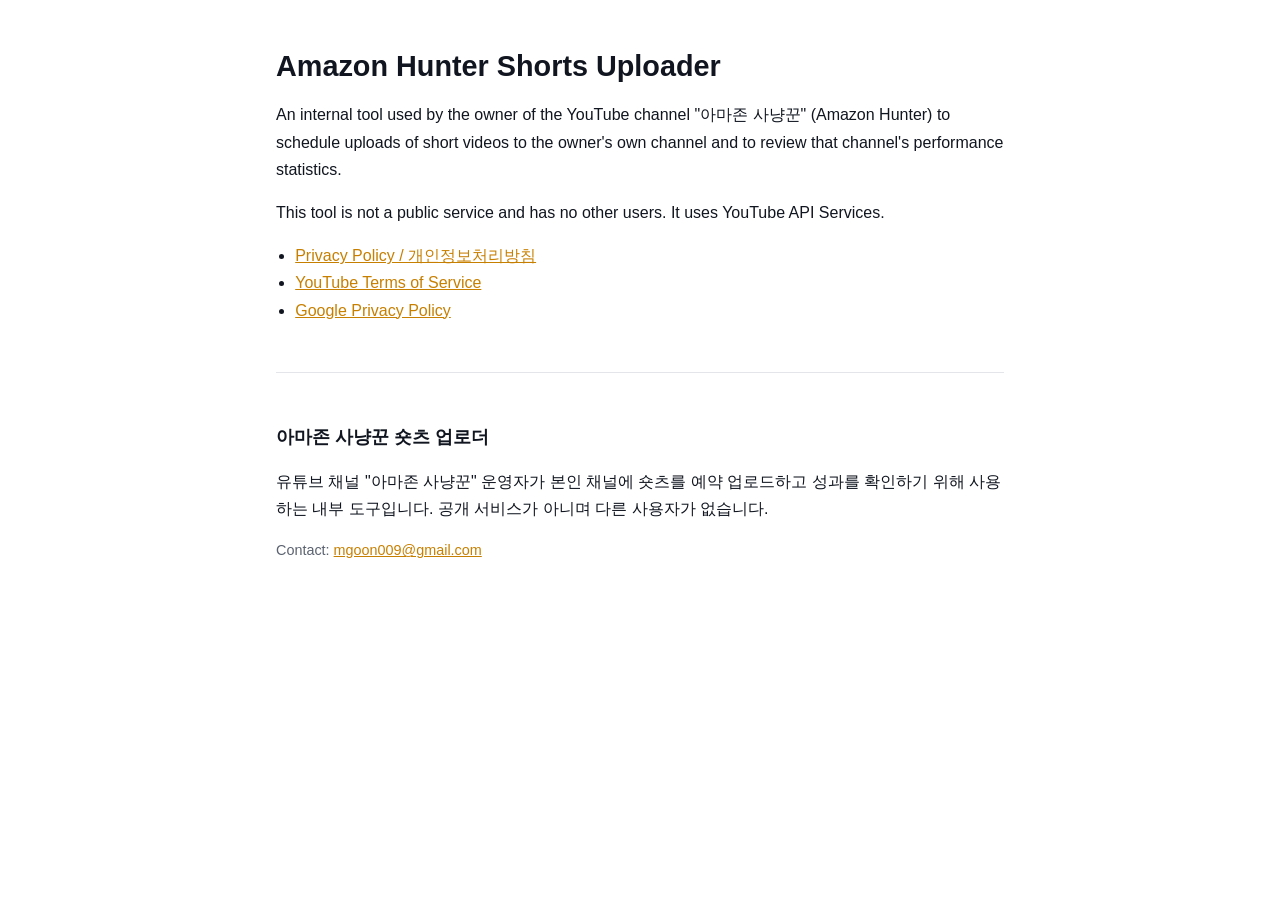
==== index.html @ 1e81ea11 "개인정보처리방침·홈페이지 초안 Co-Authored-By: Claude Opus 5.5 <noreply@anthropic.com>" ====
<!doctype html>
<html lang="en">
<head>
<meta charset="utf-8">
<meta name="viewport" content="width=device-width, initial-scale=1">
<title>Amazon Hunter Shorts Uploader</title>
<link rel="stylesheet" href="style.css">
</head>
<body>
<main>
<h1>Amazon Hunter Shorts Uploader</h1>
<p>An internal tool used by the owner of the YouTube channel "아마존 사냥꾼" (Amazon Hunter) to schedule uploads of short videos to the owner's own channel and to review that channel's performance statistics.</p>
<p>This tool is not a public service and has no other users. It uses YouTube API Services.</p>
<ul>
  <li><a href="privacy.html">Privacy Policy / 개인정보처리방침</a></li>
  <li><a href="https://www.youtube.com/t/terms">YouTube Terms of Service</a></li>
  <li><a href="https://policies.google.com/privacy">Google Privacy Policy</a></li>
</ul>

<hr>

<section lang="ko">
<h2>아마존 사냥꾼 숏츠 업로더</h2>
<p>유튜브 채널 "아마존 사냥꾼" 운영자가 본인 채널에 숏츠를 예약 업로드하고 성과를 확인하기 위해 사용하는 내부 도구입니다. 공개 서비스가 아니며 다른 사용자가 없습니다.</p>
</section>

<p class="meta">Contact: <a href="mailto:mgoon009@gmail.com">mgoon009@gmail.com</a></p>
</main>
</body>
</html>
---- style.css ----
:root { --bg: #ffffff; --fg: #10151f; --muted: #5b6270; --accent: #c77f00; --line: #e3e5ea; }
@media (prefers-color-scheme: dark) {
  :root { --bg: #10151f; --fg: #eef0f4; --muted: #a3a9b5; --accent: #f5a524; --line: #2a3140; }
}
* { box-sizing: border-box; }
body { margin: 0; background: var(--bg); color: var(--fg);
  font: 16px/1.7 -apple-system, "Segoe UI", "Apple SD Gothic Neo", "Malgun Gothic", sans-serif; }
main { max-width: 760px; margin: 0 auto; padding: 40px 16px 80px; }
h1 { font-size: 1.8rem; line-height: 1.3; margin: 0.5rem 0; }
h2 { font-size: 1.15rem; margin-top: 2rem; }
a { color: var(--accent); }
.meta, .nav { color: var(--muted); font-size: 0.9rem; }
hr { border: 0; border-top: 1px solid var(--line); margin: 3rem 0; }
ul { padding-left: 1.2rem; }
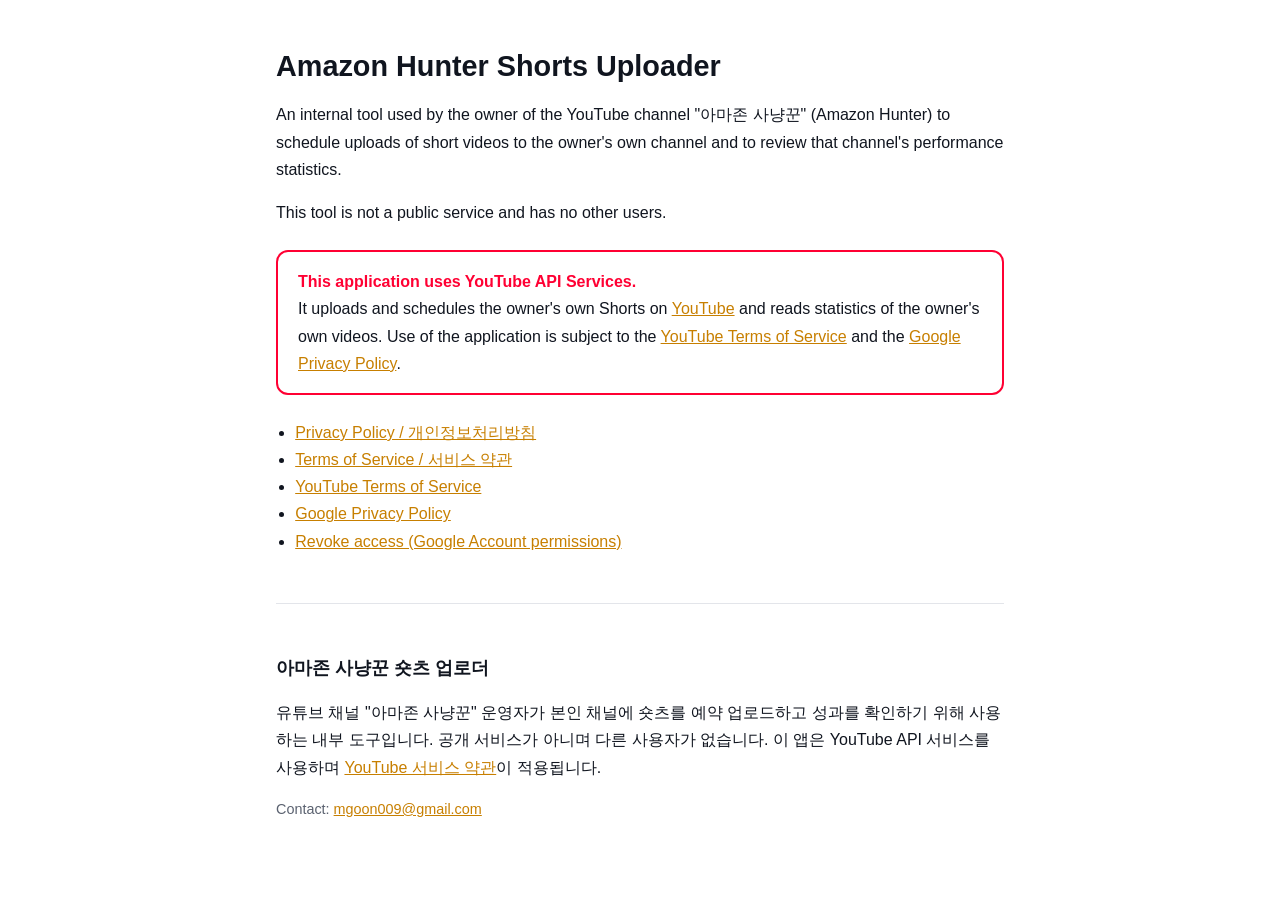
==== commit 25373e3d: "서비스 약관 페이지 추가, 홈페이지에 YouTube API 사용 고지·권한 철회 링크, 쿠키 미사용 명시 Co-Authored-By: Claude Opus 5.5 <noreply@" ====
--- a/index.html
+++ b/index.html
@@ -10,18 +10,28 @@
 <main>
 <h1>Amazon Hunter Shorts Uploader</h1>
 <p>An internal tool used by the owner of the YouTube channel "아마존 사냥꾼" (Amazon Hunter) to schedule uploads of short videos to the owner's own channel and to review that channel's performance statistics.</p>
-<p>This tool is not a public service and has no other users. It uses YouTube API Services.</p>
-<ul>
+<p>This tool is not a public service and has no other users.</p>
+
+<div class="notice">
+  <strong>This application uses YouTube API Services.</strong><br>
+  It uploads and schedules the owner's own Shorts on <a href="https://www.youtube.com/">YouTube</a> and reads statistics of the owner's own videos.
+  Use of the application is subject to the <a href="https://www.youtube.com/t/terms">YouTube Terms of Service</a>
+  and the <a href="https://policies.google.com/privacy">Google Privacy Policy</a>.
+</div>
+
+<ul class="links">
   <li><a href="privacy.html">Privacy Policy / 개인정보처리방침</a></li>
+  <li><a href="terms.html">Terms of Service / 서비스 약관</a></li>
   <li><a href="https://www.youtube.com/t/terms">YouTube Terms of Service</a></li>
   <li><a href="https://policies.google.com/privacy">Google Privacy Policy</a></li>
+  <li><a href="https://myaccount.google.com/permissions">Revoke access (Google Account permissions)</a></li>
 </ul>
 
 <hr>
 
 <section lang="ko">
 <h2>아마존 사냥꾼 숏츠 업로더</h2>
-<p>유튜브 채널 "아마존 사냥꾼" 운영자가 본인 채널에 숏츠를 예약 업로드하고 성과를 확인하기 위해 사용하는 내부 도구입니다. 공개 서비스가 아니며 다른 사용자가 없습니다.</p>
+<p>유튜브 채널 "아마존 사냥꾼" 운영자가 본인 채널에 숏츠를 예약 업로드하고 성과를 확인하기 위해 사용하는 내부 도구입니다. 공개 서비스가 아니며 다른 사용자가 없습니다. 이 앱은 YouTube API 서비스를 사용하며 <a href="https://www.youtube.com/t/terms">YouTube 서비스 약관</a>이 적용됩니다.</p>
 </section>
 
 <p class="meta">Contact: <a href="mailto:mgoon009@gmail.com">mgoon009@gmail.com</a></p>
--- a/style.css
+++ b/style.css
@@ -12,3 +12,5 @@
 .meta, .nav { color: var(--muted); font-size: 0.9rem; }
 hr { border: 0; border-top: 1px solid var(--line); margin: 3rem 0; }
 ul { padding-left: 1.2rem; }
+.notice { border: 2px solid #ff0033; border-radius: 12px; padding: 16px 20px; margin: 1.5rem 0; }
+.notice strong { color: #ff0033; }
